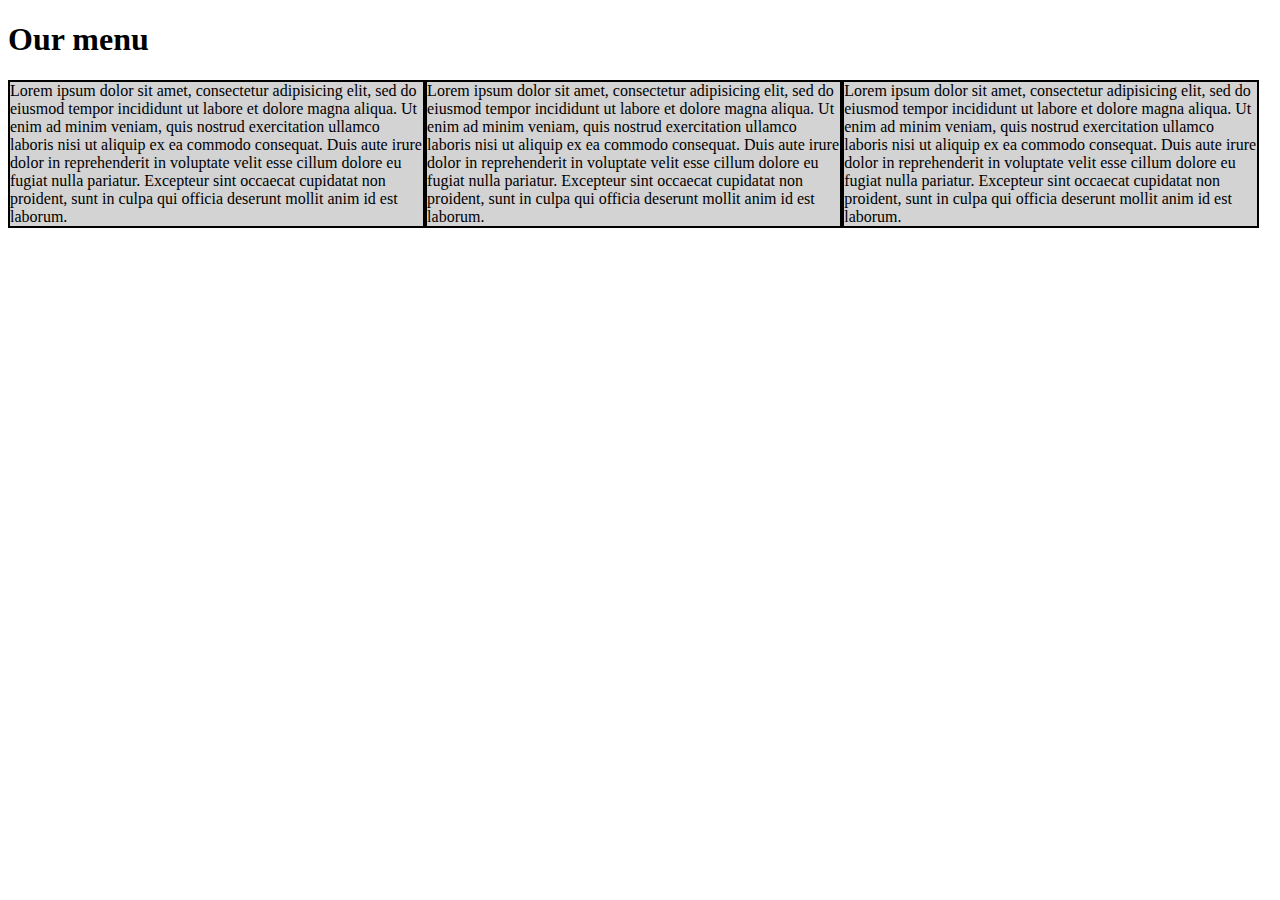
==== module2-solution/index.html @ ea5a4f27 "commit7" ====
<!DOCTYPE html>
<html>
<head>
	<meta charset="utf-8">
	<meta name="viewport" content="width=device-width, initial-scale=1">
	<title>Hello Coursera</title>
	<link rel="stylesheet" type="text/css" href="css/module2.css">
</head>
<body>
<h1>Our menu</h1>
<section>Lorem ipsum dolor sit amet, consectetur adipisicing elit, sed do eiusmod
tempor incididunt ut labore et dolore magna aliqua. Ut enim ad minim veniam,
quis nostrud exercitation ullamco laboris nisi ut aliquip ex ea commodo
consequat. Duis aute irure dolor in reprehenderit in voluptate velit esse
cillum dolore eu fugiat nulla pariatur. Excepteur sint occaecat cupidatat non
proident, sunt in culpa qui officia deserunt mollit anim id est laborum.</section>
<section>Lorem ipsum dolor sit amet, consectetur adipisicing elit, sed do eiusmod
tempor incididunt ut labore et dolore magna aliqua. Ut enim ad minim veniam,
quis nostrud exercitation ullamco laboris nisi ut aliquip ex ea commodo
consequat. Duis aute irure dolor in reprehenderit in voluptate velit esse
cillum dolore eu fugiat nulla pariatur. Excepteur sint occaecat cupidatat non
proident, sunt in culpa qui officia deserunt mollit anim id est laborum.</section>
<section>Lorem ipsum dolor sit amet, consectetur adipisicing elit, sed do eiusmod
tempor incididunt ut labore et dolore magna aliqua. Ut enim ad minim veniam,
quis nostrud exercitation ullamco laboris nisi ut aliquip ex ea commodo
consequat. Duis aute irure dolor in reprehenderit in voluptate velit esse
cillum dolore eu fugiat nulla pariatur. Excepteur sint occaecat cupidatat non
proident, sunt in culpa qui officia deserunt mollit anim id est laborum.</section>
</body>
</html>
---- module2-solution/css/module2.css ----
*{
	box-sizing: border-box;
}
section{
	background-color: lightgray;
	border: 2px solid black;

}

@media (min-width: 768px)and (max-width: 991px){


}
@media (min-width: 992px){
section{
	width: 33%;
	float: left;

}
	
}
@media (max-width: 767px){

	
}
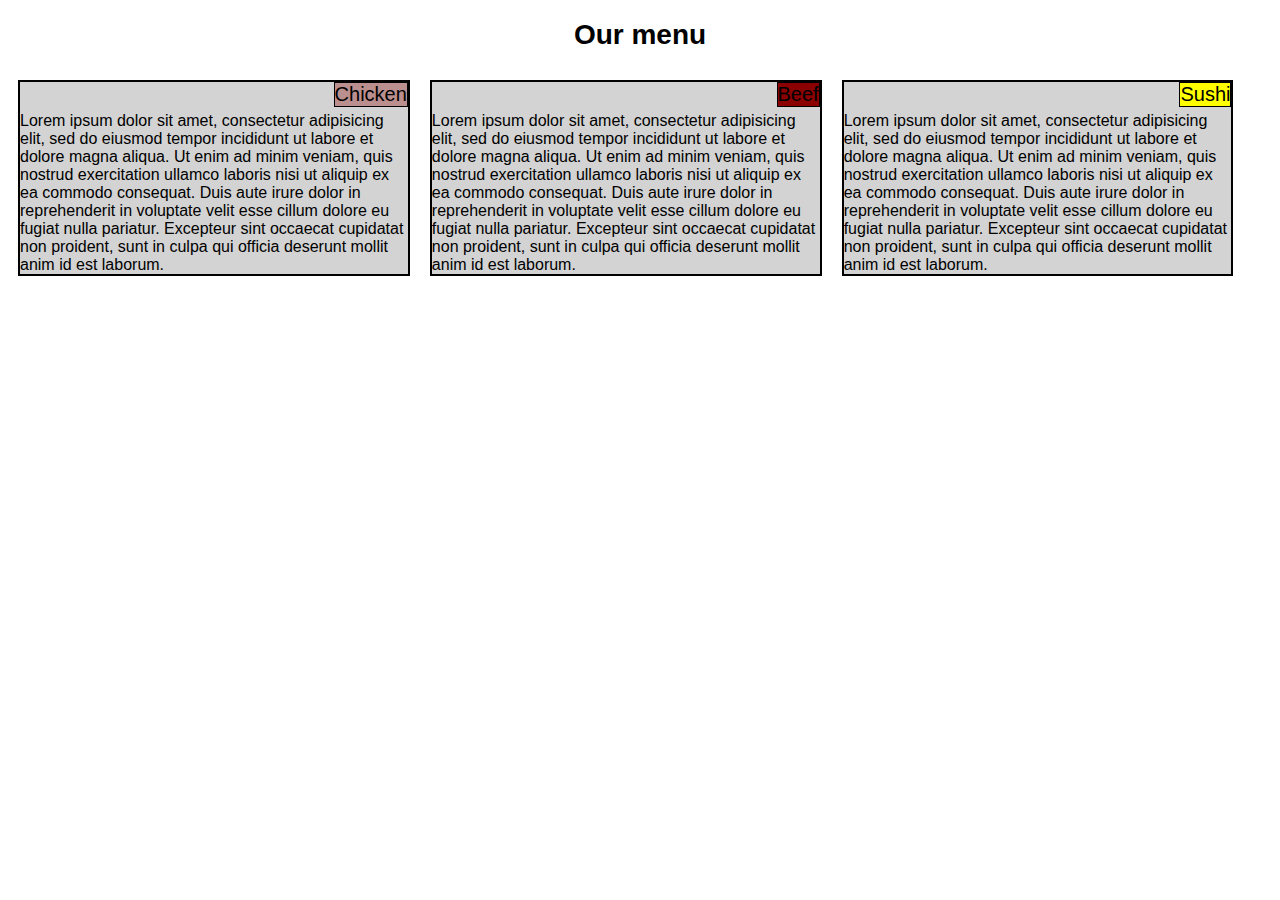
==== commit 4b9acdee: "Maj module2" ====
--- a/module2-solution/index.html
+++ b/module2-solution/index.html
@@ -8,23 +8,28 @@
 </head>
 <body>
 <h1>Our menu</h1>
-<section>Lorem ipsum dolor sit amet, consectetur adipisicing elit, sed do eiusmod
+<section>
+	Lorem ipsum dolor sit amet, consectetur adipisicing elit, sed do eiusmod
 tempor incididunt ut labore et dolore magna aliqua. Ut enim ad minim veniam,
 quis nostrud exercitation ullamco laboris nisi ut aliquip ex ea commodo
 consequat. Duis aute irure dolor in reprehenderit in voluptate velit esse
 cillum dolore eu fugiat nulla pariatur. Excepteur sint occaecat cupidatat non
-proident, sunt in culpa qui officia deserunt mollit anim id est laborum.</section>
-<section>Lorem ipsum dolor sit amet, consectetur adipisicing elit, sed do eiusmod
+proident, sunt in culpa qui officia deserunt mollit anim id est laborum.
+<div id="Chicken">Chicken </div>
+</section>
+<section >Lorem ipsum dolor sit amet, consectetur adipisicing elit, sed do eiusmod
 tempor incididunt ut labore et dolore magna aliqua. Ut enim ad minim veniam,
 quis nostrud exercitation ullamco laboris nisi ut aliquip ex ea commodo
 consequat. Duis aute irure dolor in reprehenderit in voluptate velit esse
 cillum dolore eu fugiat nulla pariatur. Excepteur sint occaecat cupidatat non
-proident, sunt in culpa qui officia deserunt mollit anim id est laborum.</section>
-<section>Lorem ipsum dolor sit amet, consectetur adipisicing elit, sed do eiusmod
+proident, sunt in culpa qui officia deserunt mollit anim id est laborum.
+<div id="beef">Beef </div></section>
+<section class="sushi">Lorem ipsum dolor sit amet, consectetur adipisicing elit, sed do eiusmod
 tempor incididunt ut labore et dolore magna aliqua. Ut enim ad minim veniam,
 quis nostrud exercitation ullamco laboris nisi ut aliquip ex ea commodo
 consequat. Duis aute irure dolor in reprehenderit in voluptate velit esse
 cillum dolore eu fugiat nulla pariatur. Excepteur sint occaecat cupidatat non
-proident, sunt in culpa qui officia deserunt mollit anim id est laborum.</section>
+proident, sunt in culpa qui officia deserunt mollit anim id est laborum.
+<div id="sushi">Sushi </div></section>
 </body>
 </html>--- a/module2-solution/css/module2.css
+++ b/module2-solution/css/module2.css
@@ -1,25 +1,56 @@
 *{
 	box-sizing: border-box;
+	
+	font-family: helvetica;
 }
 section{
 	background-color: lightgray;
 	border: 2px solid black;
+	position: relative;
+	padding-top: 30px;
+	margin: 10px;
 
+}
+h1{
+	text-align: center;
+	font-size: 175%;
+}
+div{
+	clear: left;
+	border: 1px solid black;
+	font-size: 125%;
+	position: absolute;
+	right: 0px;
+	top: 0px;
+
+}
+#Chicken{
+	background-color: rosybrown ;
+}
+#beef{
+	background-color: darkred;
+}
+#sushi{
+	background-color: yellow;
 }
 
 @media (min-width: 768px)and (max-width: 991px){
-
+section{
+	width: 47%;
+	float: left;
 
 }
+.sushi{
+	width: 100%;
+}}
 @media (min-width: 992px){
 section{
-	width: 33%;
+	width: 31%;
 	float: left;
 
 }
 	
 }
 @media (max-width: 767px){
-
 	
 }